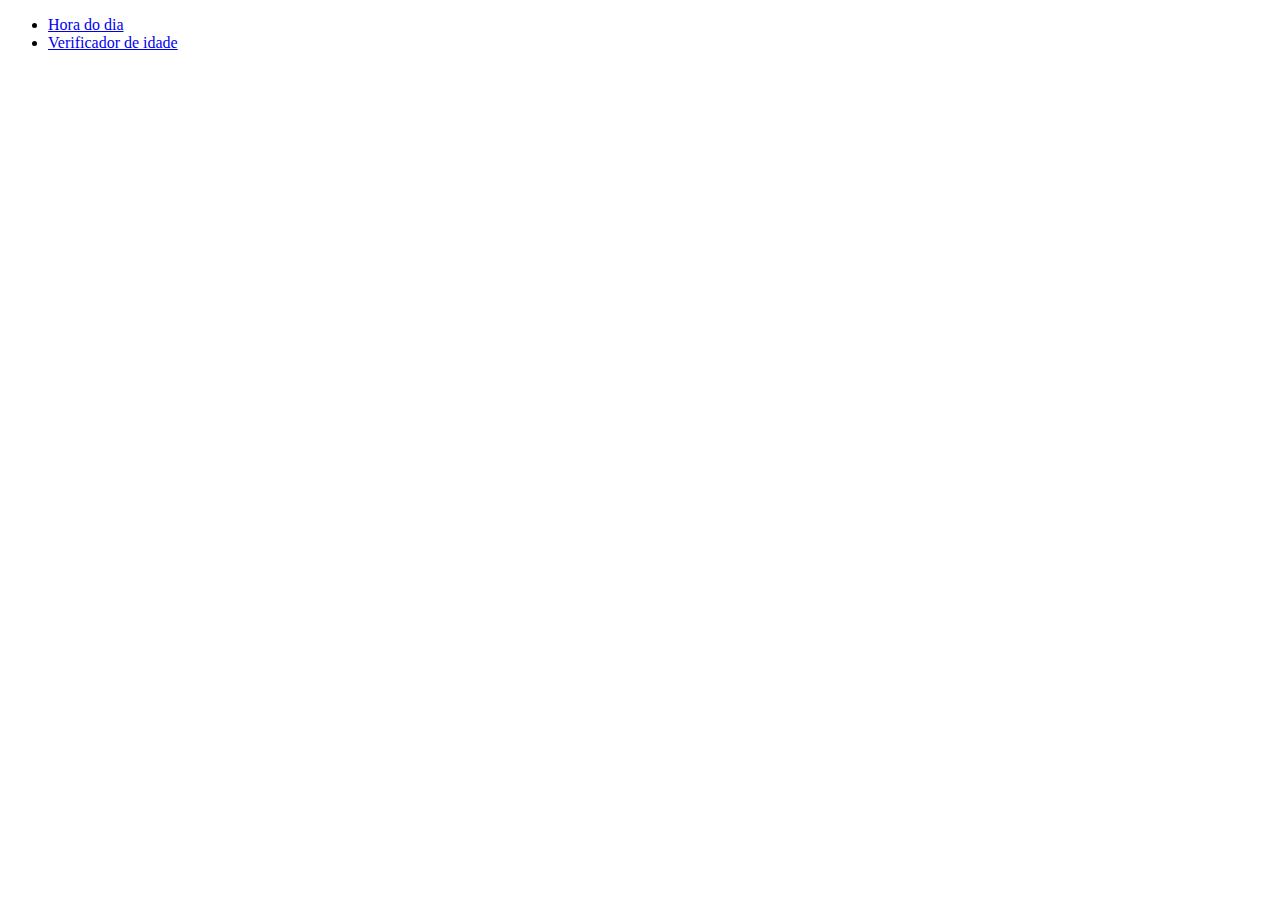
==== index.html @ 664ef626 "Resolvendo Hora do dia" ====
<!DOCTYPE html>
<html lang="pt-br">
<head>
  <meta charset="UTF-8">
  <meta http-equiv="X-UA-Compatible" content="IE=edge">
  <meta name="viewport" content="width=device-width, initial-scale=1.0">
  <title>Atividade JS</title>
</head>
<body>
  <ul>
    <li><a href="hora.html">Hora do dia</a></li>
    <li><a href="idade.html">Verificador de idade</a></li>
  </ul>
</body>
</html>
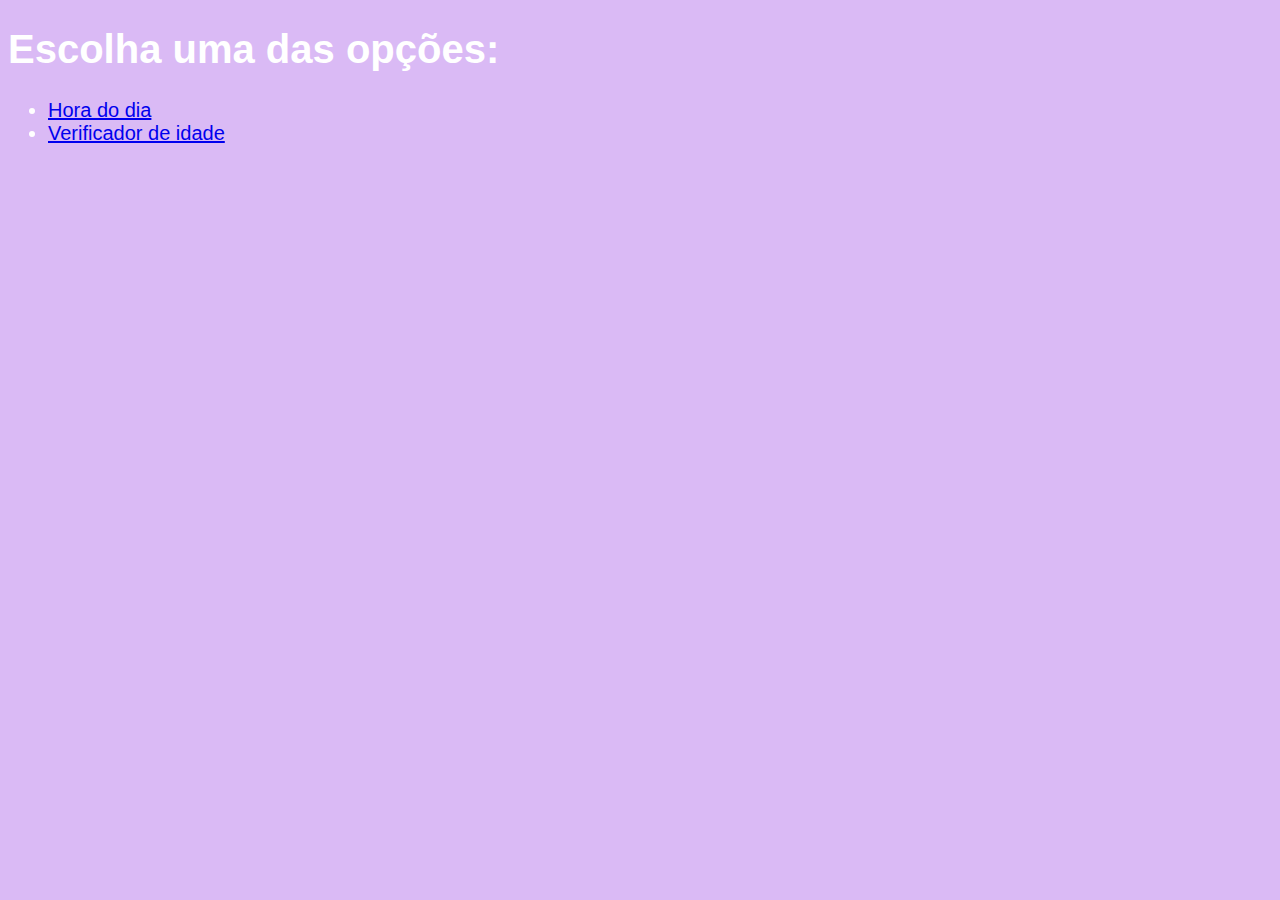
==== commit 134f04f5: "Resolvendo Verificador de Idade" ====
--- a/index.html
+++ b/index.html
@@ -5,8 +5,18 @@
   <meta http-equiv="X-UA-Compatible" content="IE=edge">
   <meta name="viewport" content="width=device-width, initial-scale=1.0">
   <title>Atividade JS</title>
+  <style>
+    body {
+      background-color: rgba(195, 143, 238, 0.61);
+      color: white;
+      font: normal 15pt Arial;
+    }
+  </style>
 </head>
 <body>
+  <h1>
+    Escolha uma das opções:
+  </h1>
   <ul>
     <li><a href="hora.html">Hora do dia</a></li>
     <li><a href="idade.html">Verificador de idade</a></li>
